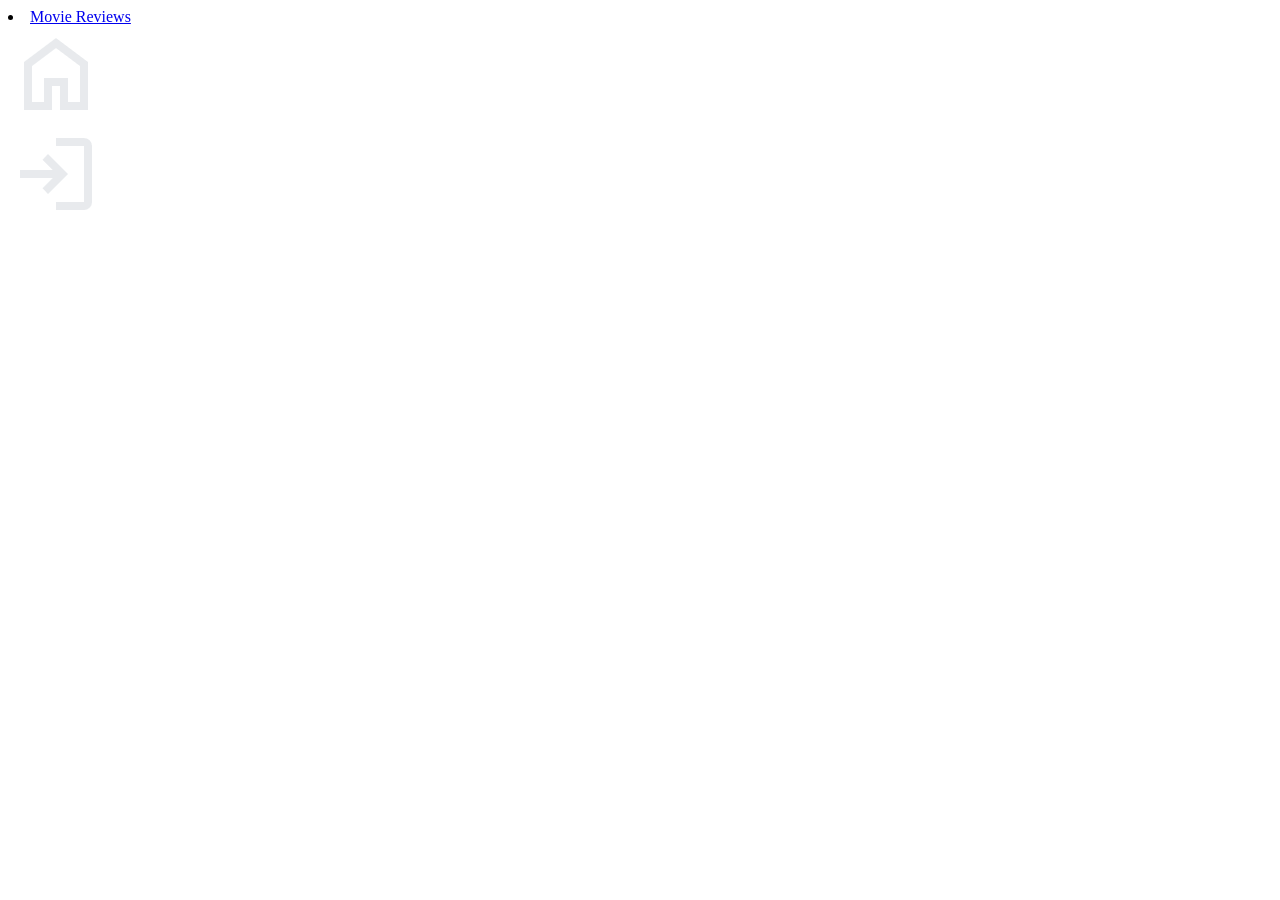
==== about_us.html @ ec770f3d "Prva verzia" ====
<!DOCTYPE html>
<html lang="en">
<head>
    <meta charset="UTF-8">
    <title>About us page</title>
</head>
<body>
  <div class="wrapper">
    <nav>
      <div class="nav-left">
        <li><a href="index.html">Movie Reviews</a></li>
        <a href="index.html" class="home">
          <img src="icons/home.png" alt="home icon">
        </a>
      </div>

      <div class="nav-right">
        <a href="login.html">
          <img src="icons/login.png" alt="Login icon">
        </a>
      </div>

    </nav>

  </div>

</body>
</html>
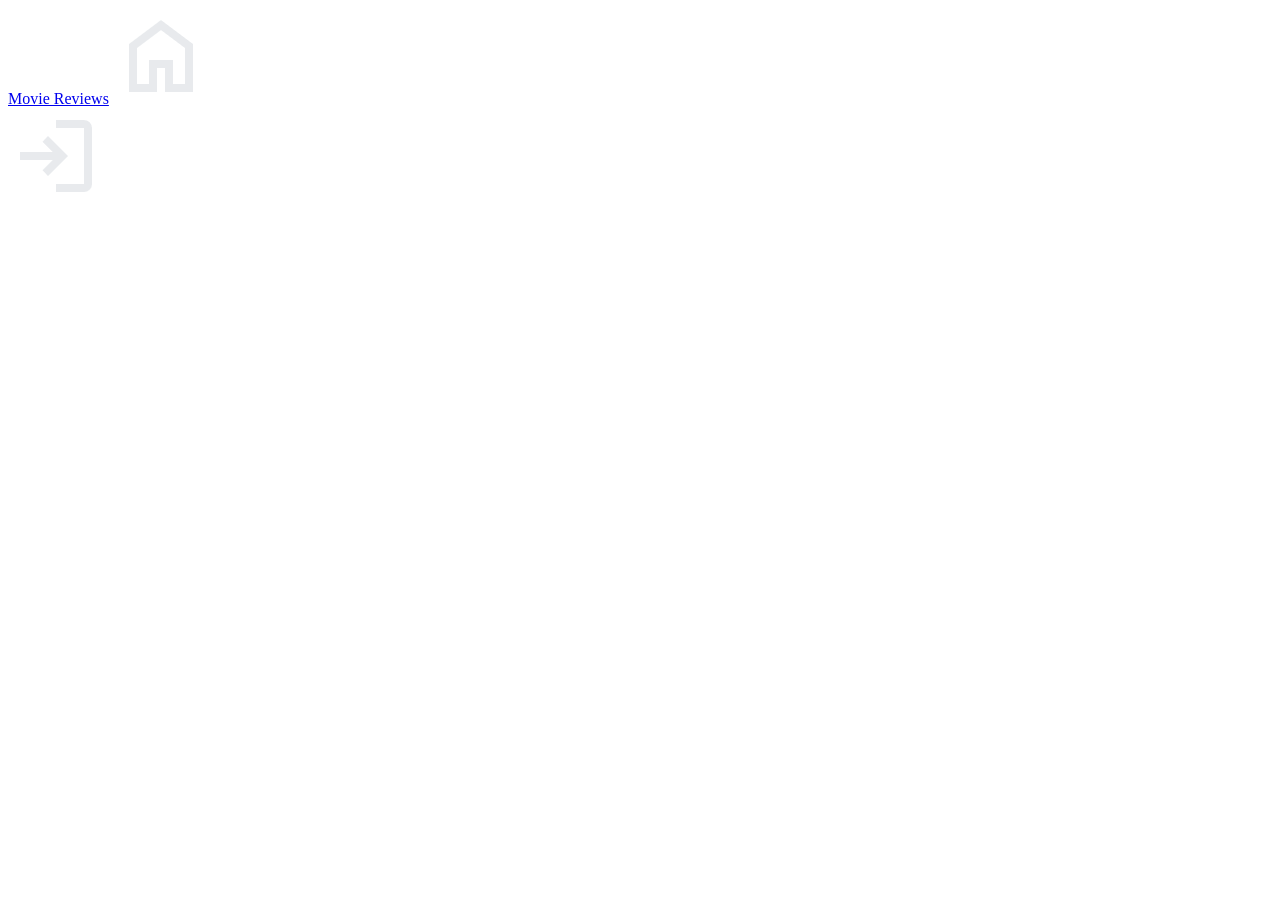
==== commit a5eb5e95: "Oprava MovieReviews li" ====
--- a/about_us.html
+++ b/about_us.html
@@ -8,7 +8,7 @@
   <div class="wrapper">
     <nav>
       <div class="nav-left">
-        <li><a href="index.html">Movie Reviews</a></li>
+        <a href="index.html">Movie Reviews</a>
         <a href="index.html" class="home">
           <img src="icons/home.png" alt="home icon">
         </a>
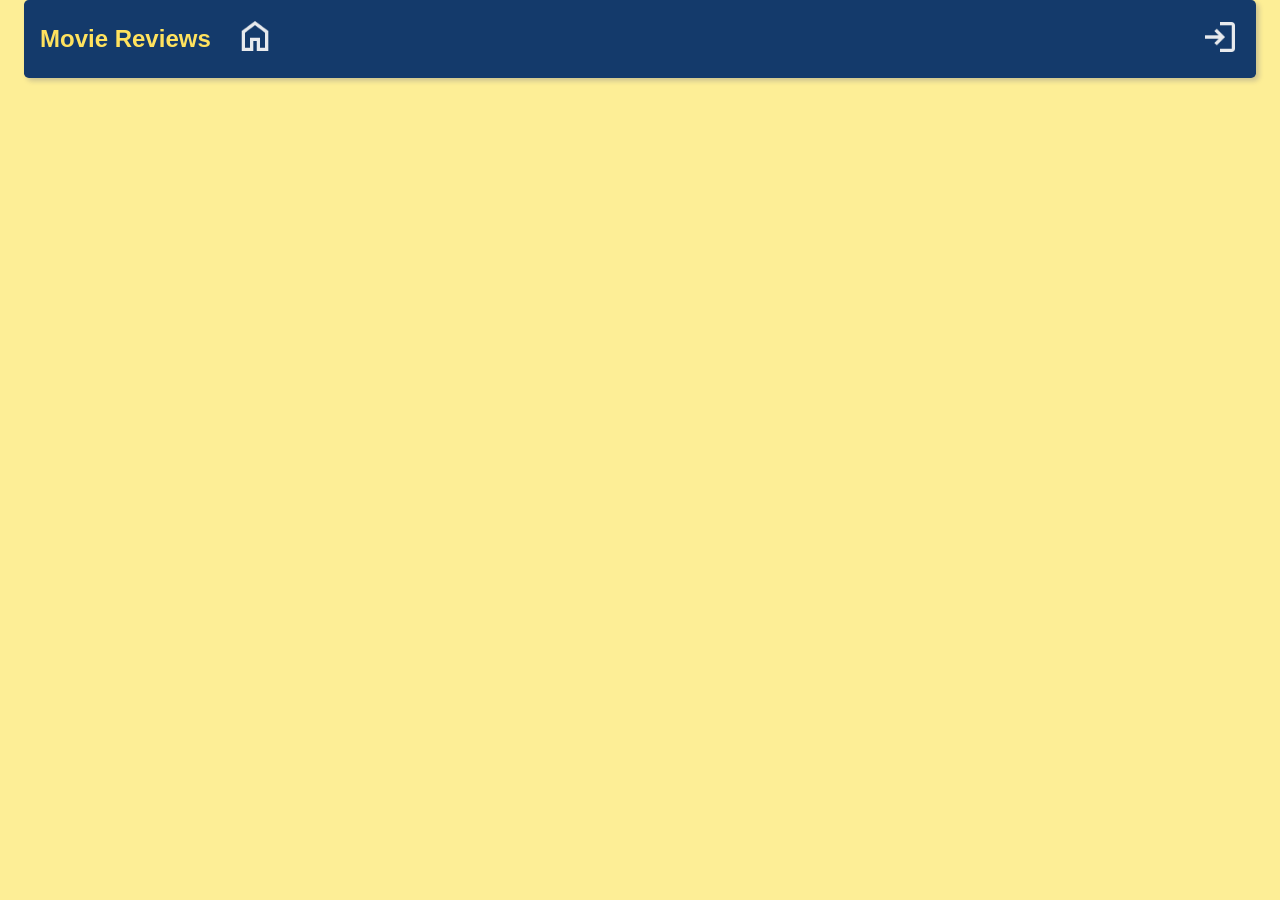
==== commit cc7db6d9: "About us page" ====
--- a/about_us.html
+++ b/about_us.html
@@ -3,6 +3,7 @@
 <head>
     <meta charset="UTF-8">
     <title>About us page</title>
+    <link rel="stylesheet" href="css/about.css">
 </head>
 <body>
   <div class="wrapper">
--- a/css/about.css
+++ b/css/about.css
@@ -0,0 +1,67 @@
+* {
+    margin: 0;
+    padding: 0;
+    box-sizing: border-box;
+}
+
+body {
+    font-family: "Berlin Sans FB", sans-serif;
+    background-color: #fdee96;
+}
+
+.wrapper {
+    margin: 0 1.5em 1.5em;
+}
+
+nav {
+    box-sizing: border-box;
+    width: 100%;
+    background-color: rgba(11, 52, 106, 0.96);
+    display: flex;
+    align-items: center;
+    justify-content: space-between;
+    padding: 1em;
+
+    border-radius: .3em;
+    box-shadow: 3px 3px 5px rgba(27, 36, 124, 0.21);
+}
+
+.nav-left {
+    display: flex;
+    align-items: center;
+}
+
+.nav-left img {
+    height: 40px;
+}
+
+.nav-left a {
+    text-decoration: none;
+    color: #ffe25e;
+    font-weight: bold;
+    font-size: 1.5rem;
+    margin-right: 1em;
+}
+
+.nav-right a {
+    text-decoration: none;
+}
+
+.nav-right img {
+    height: 40px;
+}
+
+@media (max-width: 798px) {
+    nav {
+        flex-direction: column;
+        align-items: flex-start;
+    }
+
+    .nav-left {
+        margin-bottom: 1em;
+    }
+
+    .nav-left a {
+        margin-right: 0;
+    }
+}
